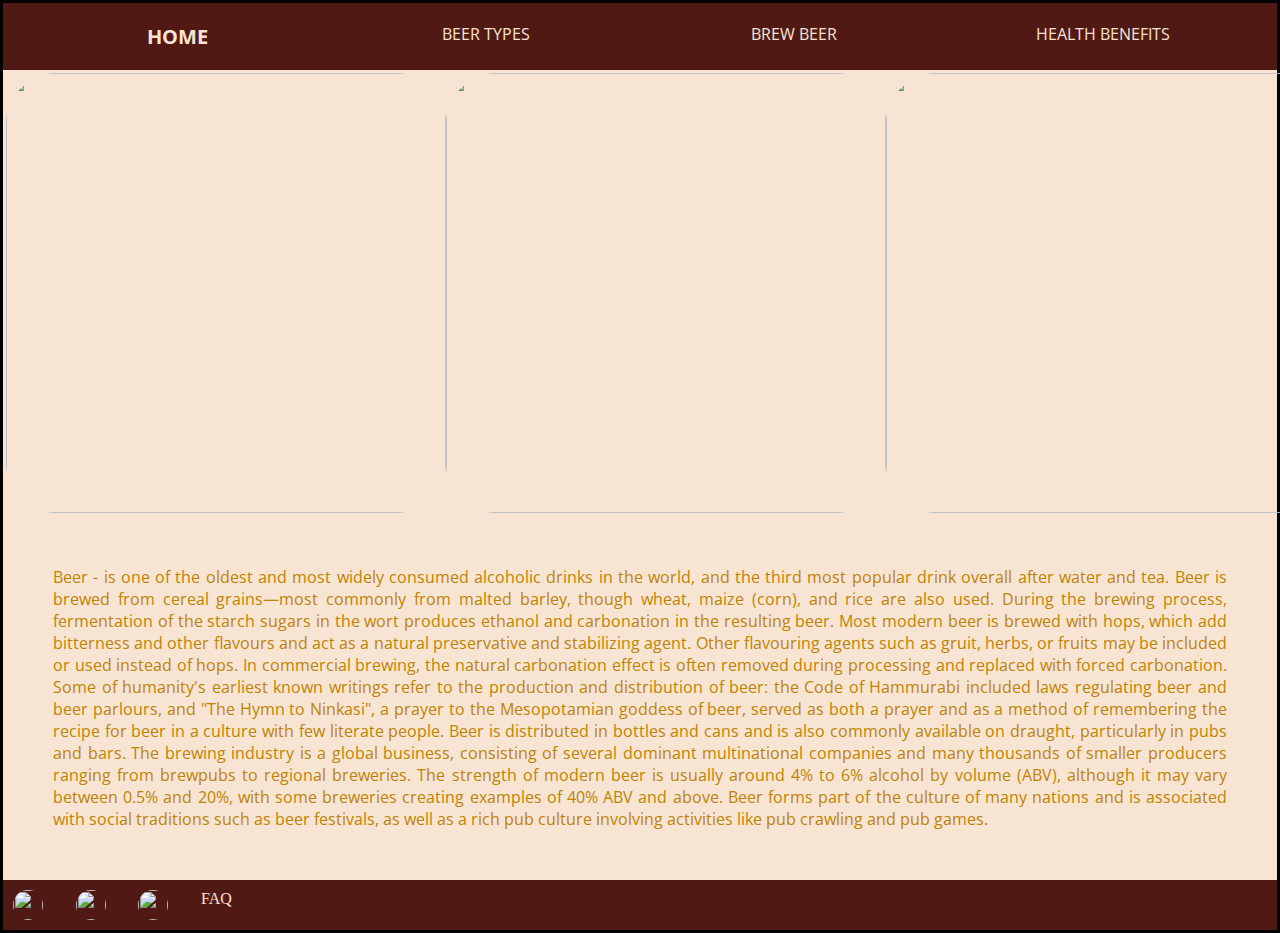
==== index.html @ 6f3d9083 "page2" ====
<html>

<head>
    <meta name="viewport" content="width=device-width, initial-scale=1, shrink-to-fit=no">
    <link rel="stylesheet" type="text/css" href="style.css">
    <link href="https://fonts.googleapis.com/css2?family=Open+Sans:ital,wght@0,300;1,800&display=swap" rel="stylesheet">
  
</head>


<body>
<div id="div">
    <div id="div1">
        <div class="bold"><a href="index.html">HOME</a></div>
        <div><a href="beer_types.html">BEER TYPES</a></div>
        <div><a href="brew_beer.html">BREW BEER</a></div>
        <div><a href="health.html">HEALTH BENEFITS</a></div>
    </div>
    <div id="div2">
        <div><img src="C:\Users\user\projects\masai\sprint-1\resources\img1.jpg" /></div>
        <div> <img src="C:\Users\user\projects\masai\sprint-1\resources\img2.jpg" /></div>
        <div> <img src="C:\Users\user\projects\masai\sprint-1\resources\img3.jpg" /></div>
    </div>
    <div id="div3">Beer - is one of the oldest and most widely consumed alcoholic drinks in the world, and the third most
        popular drink overall after water and tea. Beer is brewed from cereal grains—most commonly from malted barley,
        though wheat, maize (corn), and rice are also used. During the brewing process, fermentation of the starch
        sugars in the wort produces ethanol and carbonation in the resulting beer. Most modern beer is brewed with hops,
        which add bitterness and other flavours and act as a natural preservative and stabilizing agent. Other
        flavouring agents such as gruit, herbs, or fruits may be included or used instead of hops. In commercial
        brewing, the natural carbonation effect is often removed during processing and replaced with forced carbonation.
        Some of humanity's earliest known writings refer to the production and distribution of beer: the Code of
        Hammurabi included laws regulating beer and beer parlours, and "The Hymn to Ninkasi", a prayer to the
        Mesopotamian goddess of beer, served as both a prayer and as a method of remembering the recipe for beer in a
        culture with few literate people.
        Beer is distributed in bottles and cans and is also commonly available on draught, particularly in pubs and
        bars. The brewing industry is a global business, consisting of several dominant multinational companies and many
        thousands of smaller producers ranging from brewpubs to regional breweries. The strength of modern beer is
        usually around 4% to 6% alcohol by volume (ABV), although it may vary between 0.5% and 20%, with some breweries
        creating examples of 40% ABV and above.
        Beer forms part of the culture of many nations and is associated with social traditions such as beer festivals,
        as well as a rich pub culture involving activities like pub crawling and pub games.






    </div>
    <div id="div4">
        
        <div><img src="C:\Users\user\projects\masai\sprint-1\resources\icon1.jpg"/></div>
        <div><img src="C:\Users\user\projects\masai\sprint-1\resources\icon2.jpg"/></div>
        <div><img src="C:\Users\user\projects\masai\sprint-1\resources\icon3.jpg"/></div>   <div><a href="faq.html">FAQ</a></div>
        
        
        
        
       
    </div>






</div>
</body>

</html>

</html>
---- style.css ----
@media only screen and (min-width: 600px){ 
    body{
        background-color: #F7E4D3;margin: unset;
    }
    #div{
        min-width: 60%;margin: auto;border: solid;
    }
    #div1 {
        display: flex; color: #F7E4D3;  
         background-color: #511913;font-family: 'Open Sans', sans-serif;padding: 20px;text-align: center;
    }
    #div1 div {
        flex-basis: 25%; 

    }
    #div1 .bold{
        font-weight: bolder;font-size: 20px;
    }
    a{
        color: inherit;text-decoration: none;
    }
    #div2 {
        display: flex; color: #F7E4D3; border: solid;
          
    }
    #div2 div {
        flex-basis: 20%;

    }
    #div2 div img{
     
        background-size: contain;border-radius: 10px;

    }
    #div3 {
        display: flex; font-family: 'Open Sans', sans-serif;padding: 50px;text-align:justify;color: #BE8301;font-weight: 500px   ;
    }
    
    #div4 {display: flex; 
        background-color: #511913;padding: 10px;color: #F7E4D3;

    }
    #div4 div{
        flex-basis: 5%; 
    }
   
    #div4b div:nth-child(4){
        margin-top: 15px 

    }
   
    
   
    
    #div4 div img{
        width: 30px;border-radius: 20px; 
    }
    #div4b {clear:both; 
        background-color: #511913;height: 55px;color: #F7E4D3;

    }
    #div4b div{
        margin: 10px 30px 0px 0px;float:left
    }
    #div4b div img{
        width: 30px;border-radius: 20px;max-height:30px; 
    }
   
    
    
   
    #faq div:nth-of-type(2){
        font-family: 'Open Sans', sans-serif;text-align: justify;overflow-y:scroll;padding:20px 250px;height: 85%;

    }
    #faq div:nth-of-type(1){
        text-align: center;font-size: 20px;font-family: 'Open Sans', sans-serif
    }

    #grid1{
        display: grid;
                grid-template-rows: auto;margin: 0px 200px;padding: 0px 110px;
                grid-template-columns: auto;grid-gap: 20px;
                border:1px solid black;
                grid-template: "a b c"
                "d e f";
    }


   
    #b1{
        grid-area: a;
        
    }
    #b2{
        grid-area: b; 
        
    }
    #b3{
        grid-area: c; 
        
    }
    #b4{
        grid-area: d; 
        
    }
    #b5{
        grid-area: e; 
        
    }
    #b6{
        grid-area: f; 
        
    }
    
    #grid1 div div img{
        width:200px;
        background-size: contain;border-radius: 100px;height: 200px;

    }
    #grid1 div:nth-child(even){
        padding: 10px;  font-family: 'Open Sans', sans-serif;font-size: 15px;max-width: 200px;text-align: justify;

    }
    .box1{
        float: left;margin: 10px;width: 40%;padding-left: 100px;
    }
    .box1 img{
        width: 500px;
    }
    .box2{
        float: right;margin: 10px;width: 40%;padding-right: 100px;text-align: justify;overflow-y:scroll;
        font-family: 'Open Sans', sans-serif;height: 78%;
    }
    
    #heal{
        background-image: url(file:///C:/Users/user/projects/masai/sprint-1/resources/heal1.jpg);background-size: contain;height: 100%;
    }
    #heal1{
        display: flex;color: #F7E4D3;  font-family: 'Open Sans', sans-serif;padding: 100px;text-align: center;font-size: 20px; 
        font-style: italic;

    }
    #heal1 div{
        flex-basis: 33%;

    }
    #heal1 div::nth-of-type(2){
        visibility: hidden;
    }
    #heal1 div:hover{
        color: lawngreen;
    }
    #heal1 div:nth-of-type(1){
        color:#B2B2B2 ; font-family: 'Open Sans', sans-serif;text-align: center;
        font-size: 30px;font-weight: bolder;font-style: italic;

    }
    
    
   
   
   
        






}

@media only screen and (min-width: 768px){ 
    body{
        background-color: #F7E4D3;margin: unset;
    }
    #div{
        min-width: 70%;margin: auto;border: solid;
    }
    #div1 {
        display: flex; color: #F7E4D3;  
         background-color: #511913;font-family: 'Open Sans', sans-serif;padding: 20px;text-align: center;
    }
    #div1 div {
        flex-basis: 25%; 

    }
    #div1 .bold{
        font-weight: bolder;font-size: 20px;
    }
    a{
        color: inherit;text-decoration: none;
    }
    #div2 {
        display: flex; color: #F7E4D3; border: solid;
          
    }
    #div2 div {
        flex-basis: 40%;

    }
    #div2 div img{
        width:440px;
        background-size: contain;border-radius: 50px;

    }
    #div3 {
        display: flex; font-family: 'Open Sans', sans-serif;padding: 50px;text-align:justify;color: #BE8301;font-weight: 500px   ;
    }
    
    #div4 {display: flex; 
        background-color: #511913;padding: 10px;color: #F7E4D3;

    }
    #div4 div{
        flex-basis: 5%; 
    }
   
    #div4b div:nth-child(4){
        margin-top: 15px 

    }
   
    
   
    
    #div4 div img{
        width: 30px;border-radius: 20px; 
    }
    #div4b {clear:both; 
        background-color: #511913;height: 55px;color: #F7E4D3;

    }
    #div4b div{
        margin: 10px 30px 0px 0px;float:left
    }
    #div4b div img{
        width: 30px;border-radius: 20px;max-height:30px; 
    }
   
    
    
   
    #faq div:nth-of-type(2){
        font-family: 'Open Sans', sans-serif;text-align: justify;overflow-y:scroll;padding:20px 250px;height: 85%;

    }
    #faq div:nth-of-type(1){
        text-align: center;font-size: 20px;font-family: 'Open Sans', sans-serif
    }

    #grid1{
        display: grid;
                grid-template-rows: auto;margin: 0px 200px;padding: 0px 110px;
                grid-template-columns: auto;grid-gap: 20px;
                border:1px solid black;
                grid-template: "a b c"
                "d e f";
    }


   
    #b1{
        grid-area: a;
        
    }
    #b2{
        grid-area: b; 
        
    }
    #b3{
        grid-area: c; 
        
    }
    #b4{
        grid-area: d; 
        
    }
    #b5{
        grid-area: e; 
        
    }
    #b6{
        grid-area: f; 
        
    }
    
    #grid1 div div img{
        width:200px;
        background-size: contain;border-radius: 100px;height: 200px;

    }
    #grid1 div:nth-child(even){
        padding: 10px;  font-family: 'Open Sans', sans-serif;font-size: 15px;max-width: 200px;text-align: justify;

    }
    .box1{
        float: left;margin: 10px;width: 40%;padding-left: 100px;
    }
    .box1 img{
        width: 500px;
    }
    .box2{
        float: right;margin: 10px;width: 40%;padding-right: 100px;text-align: justify;overflow-y:scroll;
        font-family: 'Open Sans', sans-serif;height: 78%;
    }
    
    #heal{
        background-image: url(file:///C:/Users/user/projects/masai/sprint-1/resources/heal1.jpg);background-size: contain;height: 100%;
    }
    #heal1{
        display: flex;color: #F7E4D3;  font-family: 'Open Sans', sans-serif;padding: 100px;text-align: center;font-size: 20px; 
        font-style: italic;

    }
    #heal1 div{
        flex-basis: 33%;

    }
    #heal1 div::nth-of-type(2){
        visibility: hidden;
    }
    #heal1 div:hover{
        color: lawngreen;
    }
    #heal1 div:nth-of-type(1){
        color:#B2B2B2 ; font-family: 'Open Sans', sans-serif;text-align: center;
        font-size: 30px;font-weight: bolder;font-style: italic;

    }
    
    
   
   
   
        






}



    @media only screen and (min-width: 992px) {
    body{
        background-color: #F7E4D3;margin: unset;
    }
    #div{
        min-width: 90%;margin: auto;border: solid;
    }
    #div1 {
        display: flex; color: #F7E4D3;  
         background-color: #511913;font-family: 'Open Sans', sans-serif;padding: 20px;text-align: center;
    }
    #div1 div {
        flex-basis: 25%; 

    }
    #div1 .bold{
        font-weight: bolder;font-size: 20px;
    }
    a{
        color: inherit;text-decoration: none;
    }
    #div2 {
        display: flex; color: #F7E4D3; border: solid;
          
    }
    #div2 div {
        flex-basis: 40%;

    }
    #div2 div img{
        width:440px;
        background-size: contain;border-radius: 50px;

    }
    #div3 {
        display: flex; font-family: 'Open Sans', sans-serif;padding: 50px;text-align:justify;color: #BE8301;font-weight: 500px   ;
    }
    
    #div4 {display: flex; 
        background-color: #511913;padding: 10px;color: #F7E4D3;

    }
    #div4 div{
        flex-basis: 5%; 
    }
   
    #div4b div:nth-child(4){
        margin-top: 15px 

    }
   
    
   
    
    #div4 div img{
        width: 30px;border-radius: 20px; 
    }
    #div4b {clear:both; 
        background-color: #511913;height: 55px;color: #F7E4D3;

    }
    #div4b div{
        margin: 10px 30px 0px 0px;float:left
    }
    #div4b div img{
        width: 30px;border-radius: 20px;max-height:30px; 
    }
   
    
    
   
    #faq div:nth-of-type(2){
        font-family: 'Open Sans', sans-serif;text-align: justify;overflow-y:scroll;padding:20px 250px;height: 85%;

    }
    #faq div:nth-of-type(1){
        text-align: center;font-size: 20px;font-family: 'Open Sans', sans-serif
    }

    #grid1{
        display: grid;
                grid-template-rows: auto;margin: 0px 200px;padding: 0px 110px;
                grid-template-columns: auto;grid-gap: 20px;
                border:1px solid black;
                grid-template: "a b c"
                "d e f";
    }


   
    #b1{
        grid-area: a;
        
    }
    #b2{
        grid-area: b; 
        
    }
    #b3{
        grid-area: c; 
        
    }
    #b4{
        grid-area: d; 
        
    }
    #b5{
        grid-area: e; 
        
    }
    #b6{
        grid-area: f; 
        
    }
    
    #grid1 div div img{
        width:200px;
        background-size: contain;border-radius: 100px;height: 200px;

    }
    #grid1 div:nth-child(even){
        padding: 10px;  font-family: 'Open Sans', sans-serif;font-size: 15px;max-width: 200px;text-align: justify;

    }
    .box1{
        float: left;margin: 10px;width: 40%;padding-left: 100px;
    }
    .box1 img{
        width: 500px;
    }
    .box2{
        float: right;margin: 10px;width: 40%;padding-right: 100px;text-align: justify;overflow-y:scroll;
        font-family: 'Open Sans', sans-serif;height: 78%;
    }
    
    #heal{
        background-image: url(file:///C:/Users/user/projects/masai/sprint-1/resources/heal1.jpg);background-size: contain;height: 100%;
    }
    #heal1{
        display: flex;color: #F7E4D3;  font-family: 'Open Sans', sans-serif;padding: 100px;text-align: center;font-size: 20px; 
        font-style: italic;

    }
    #heal1 div{
        flex-basis: 33%;

    }
    #heal1 div::nth-of-type(2){
        visibility: hidden;
    }
    #heal1 div:hover{
        color: lawngreen;
    }
    #heal1 div:nth-of-type(1){
        color:#B2B2B2 ; font-family: 'Open Sans', sans-serif;text-align: center;
        font-size: 30px;font-weight: bolder;font-style: italic;

    }
    
    
   
   
   
        






}
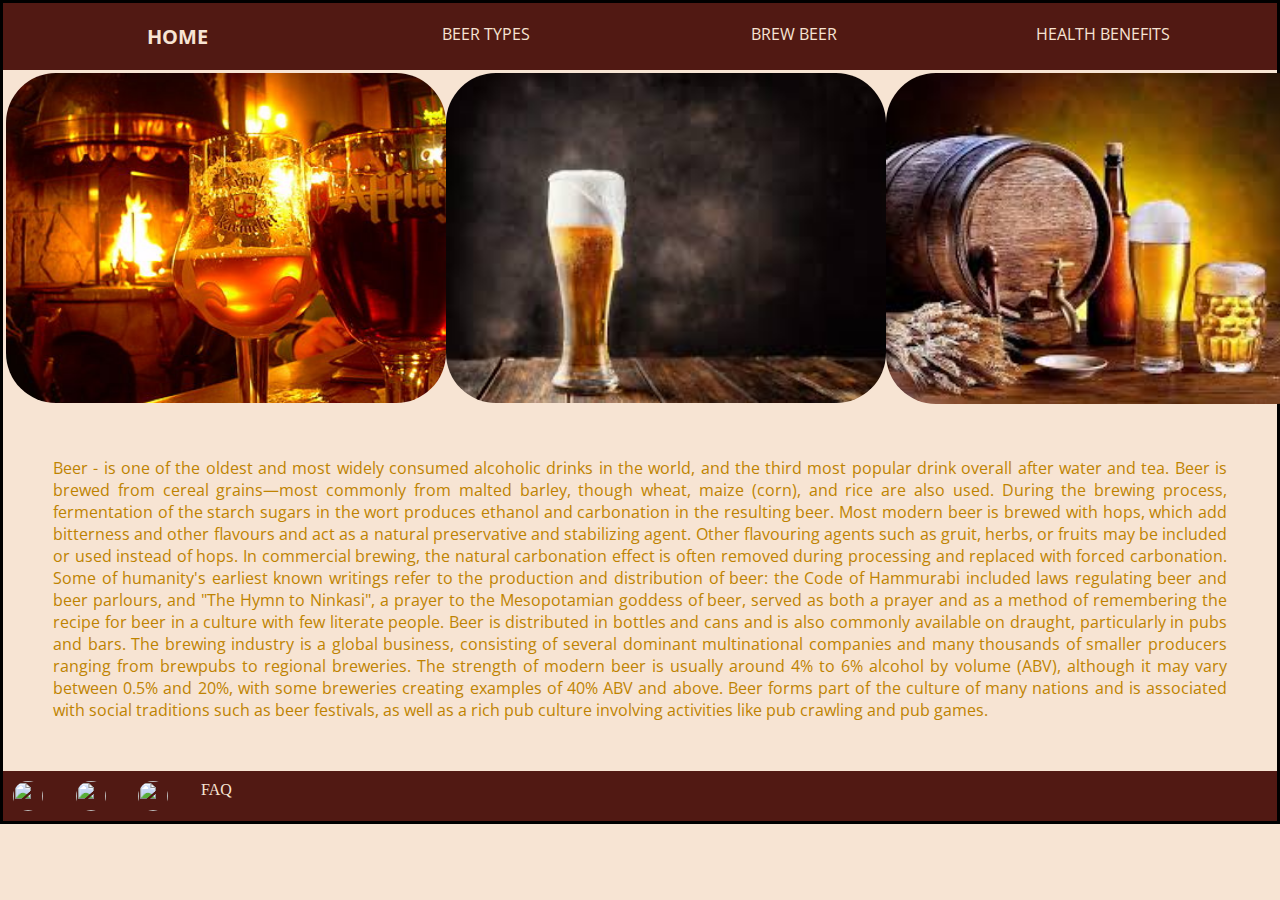
==== commit 8bb6eef7: "Update index.html" ====
--- a/index.html
+++ b/index.html
@@ -17,9 +17,9 @@
         <div><a href="health.html">HEALTH BENEFITS</a></div>
     </div>
     <div id="div2">
-        <div><img src="C:\Users\user\projects\masai\sprint-1\resources\img1.jpg" /></div>
-        <div> <img src="C:\Users\user\projects\masai\sprint-1\resources\img2.jpg" /></div>
-        <div> <img src="C:\Users\user\projects\masai\sprint-1\resources\img3.jpg" /></div>
+        <div><img src="/resources/img1.jpg" /></div>
+        <div> <img src="/resources/img2.jpg" /></div>
+        <div> <img src="/resources/img3.jpg" /></div>
     </div>
     <div id="div3">Beer - is one of the oldest and most widely consumed alcoholic drinks in the world, and the third most
         popular drink overall after water and tea. Beer is brewed from cereal grains—most commonly from malted barley,
@@ -68,4 +68,4 @@
 
 </html>
 
-</html>+</html>
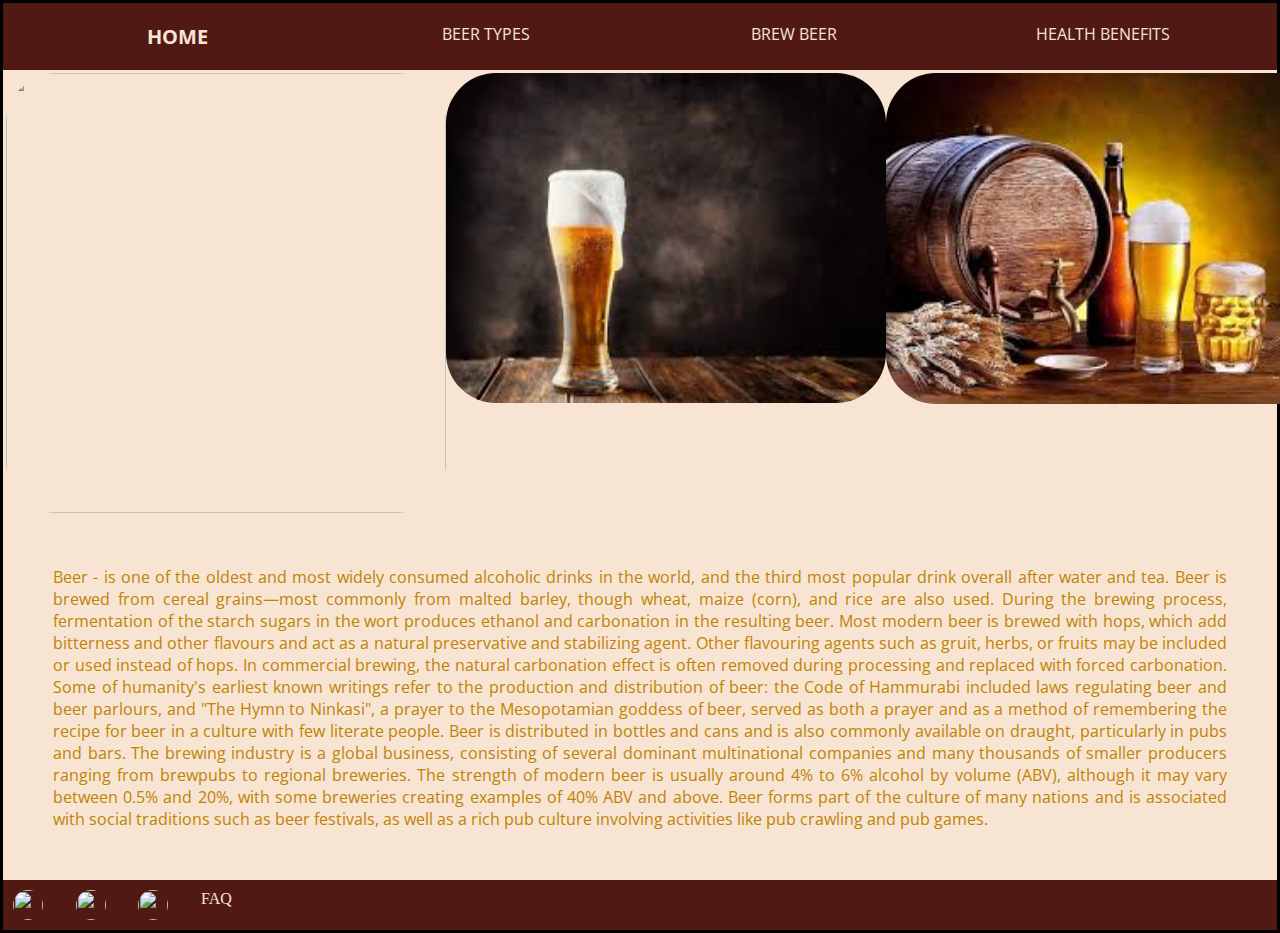
==== commit 68c3d609: "Update index.html" ====
--- a/index.html
+++ b/index.html
@@ -17,7 +17,7 @@
         <div><a href="health.html">HEALTH BENEFITS</a></div>
     </div>
     <div id="div2">
-        <div><img src="/resources/img1.jpg" /></div>
+        <div><img src="https://github.com/rajeswari-subramanian/masai-sprint-1/blob/master/resources/img1.jpg" /></div>
         <div> <img src="/resources/img2.jpg" /></div>
         <div> <img src="/resources/img3.jpg" /></div>
     </div>
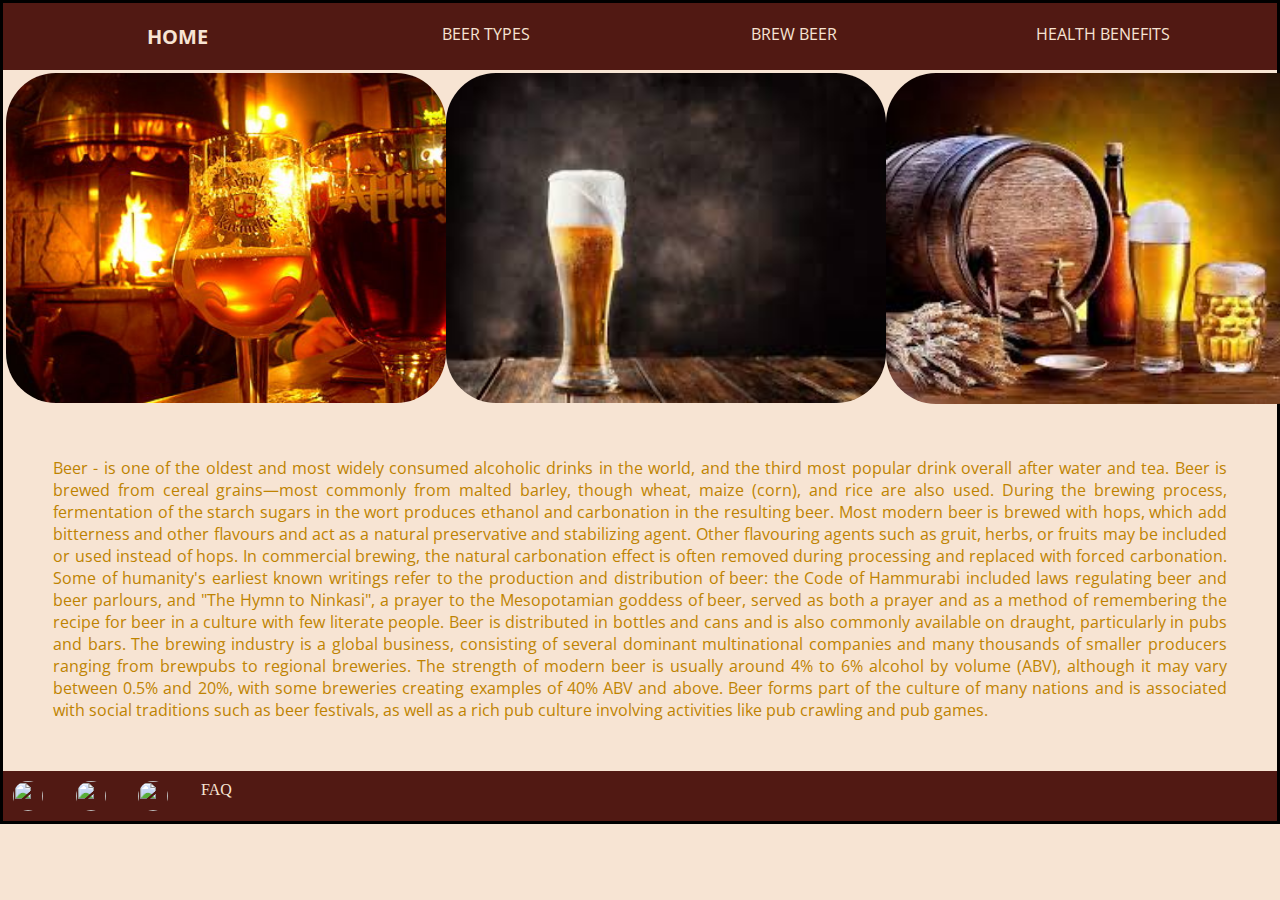
==== commit 52cc821e: "Update index.html" ====
--- a/index.html
+++ b/index.html
@@ -17,7 +17,7 @@
         <div><a href="health.html">HEALTH BENEFITS</a></div>
     </div>
     <div id="div2">
-        <div><img src="https://github.com/rajeswari-subramanian/masai-sprint-1/blob/master/resources/img1.jpg" /></div>
+        <div><img src="../resources/img1.jpg" /></div>
         <div> <img src="/resources/img2.jpg" /></div>
         <div> <img src="/resources/img3.jpg" /></div>
     </div>
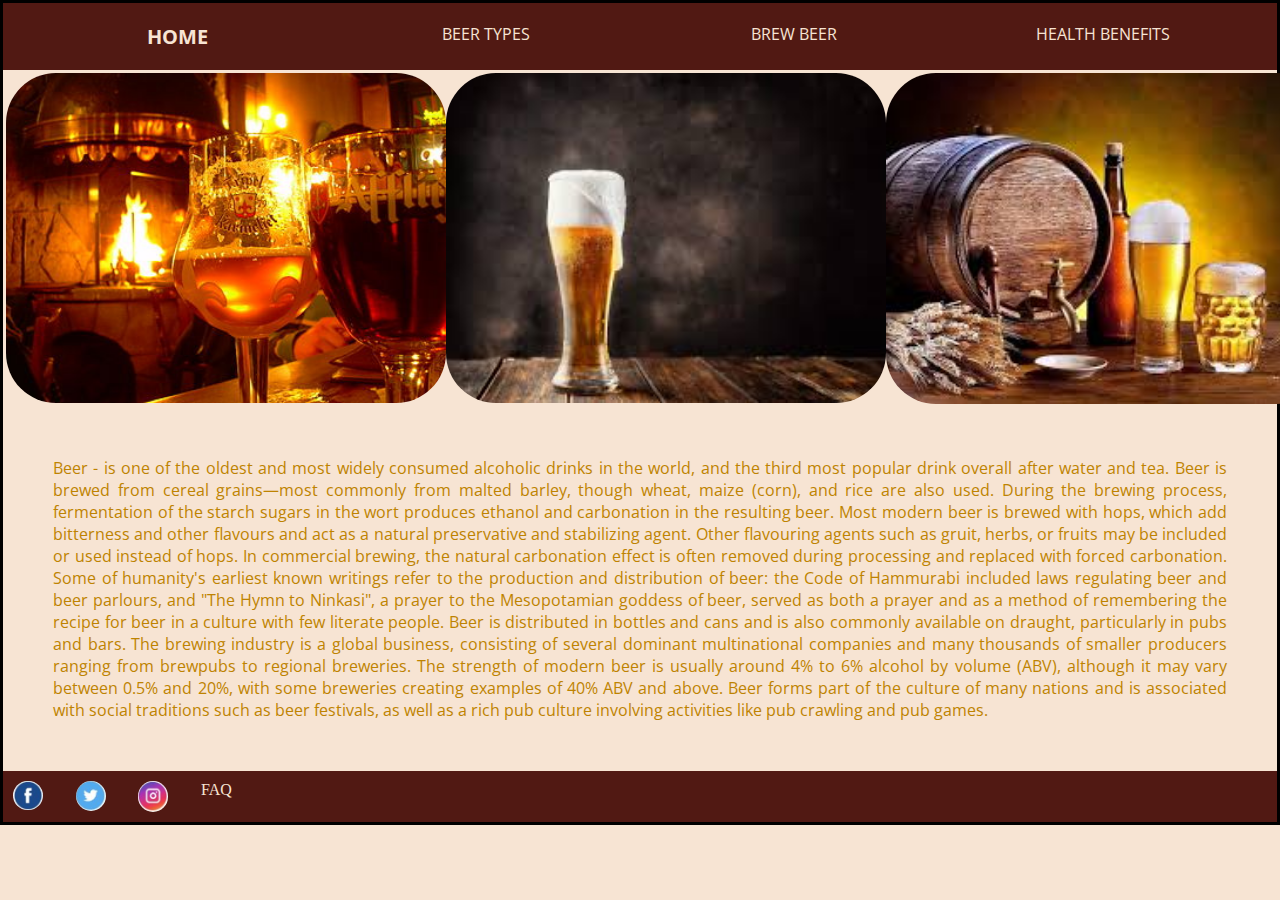
==== commit e642532a: "ver3" ====
--- a/index.html
+++ b/index.html
@@ -17,9 +17,9 @@
         <div><a href="health.html">HEALTH BENEFITS</a></div>
     </div>
     <div id="div2">
-        <div><img src="../resources/img1.jpg" /></div>
-        <div> <img src="/resources/img2.jpg" /></div>
-        <div> <img src="/resources/img3.jpg" /></div>
+        <div><img src="resources/img1.jpg" /></div>
+        <div> <img src="resources/img2.jpg" /></div>
+        <div> <img src="resources/img3.jpg" /></div>
     </div>
     <div id="div3">Beer - is one of the oldest and most widely consumed alcoholic drinks in the world, and the third most
         popular drink overall after water and tea. Beer is brewed from cereal grains—most commonly from malted barley,
@@ -48,9 +48,9 @@
     </div>
     <div id="div4">
         
-        <div><img src="C:\Users\user\projects\masai\sprint-1\resources\icon1.jpg"/></div>
-        <div><img src="C:\Users\user\projects\masai\sprint-1\resources\icon2.jpg"/></div>
-        <div><img src="C:\Users\user\projects\masai\sprint-1\resources\icon3.jpg"/></div>   <div><a href="faq.html">FAQ</a></div>
+        <div><img src="resources/icon1.JPG"/></div>
+        <div><img src="resources/icon2.JPG"/></div>
+        <div><img src="resources/icon3.JPG"/></div>   <div><a href="faq.html">FAQ</a></div>
         
         
         
--- a/style.css
+++ b/style.css
@@ -134,7 +134,7 @@
     }
     
     #heal{
-        background-image: url(file:///C:/Users/user/projects/masai/sprint-1/resources/heal1.jpg);background-size: contain;height: 100%;
+        background-image: url(/resources/heal1.jpg);background-size: contain;height: 100%;
     }
     #heal1{
         display: flex;color: #F7E4D3;  font-family: 'Open Sans', sans-serif;padding: 100px;text-align: center;font-size: 20px; 
@@ -306,7 +306,7 @@
     }
     
     #heal{
-        background-image: url(file:///C:/Users/user/projects/masai/sprint-1/resources/heal1.jpg);background-size: contain;height: 100%;
+        background-image: url(/resources/heal1.jpg);background-size: contain;height: 100%;
     }
     #heal1{
         display: flex;color: #F7E4D3;  font-family: 'Open Sans', sans-serif;padding: 100px;text-align: center;font-size: 20px; 
@@ -480,7 +480,7 @@
     }
     
     #heal{
-        background-image: url(file:///C:/Users/user/projects/masai/sprint-1/resources/heal1.jpg);background-size: contain;height: 100%;
+        background-image: url(/resources/heal1.jpg);background-size: contain;height: 100%;
     }
     #heal1{
         display: flex;color: #F7E4D3;  font-family: 'Open Sans', sans-serif;padding: 100px;text-align: center;font-size: 20px; 
@@ -514,4 +514,4 @@
 
 
 
-}+}
